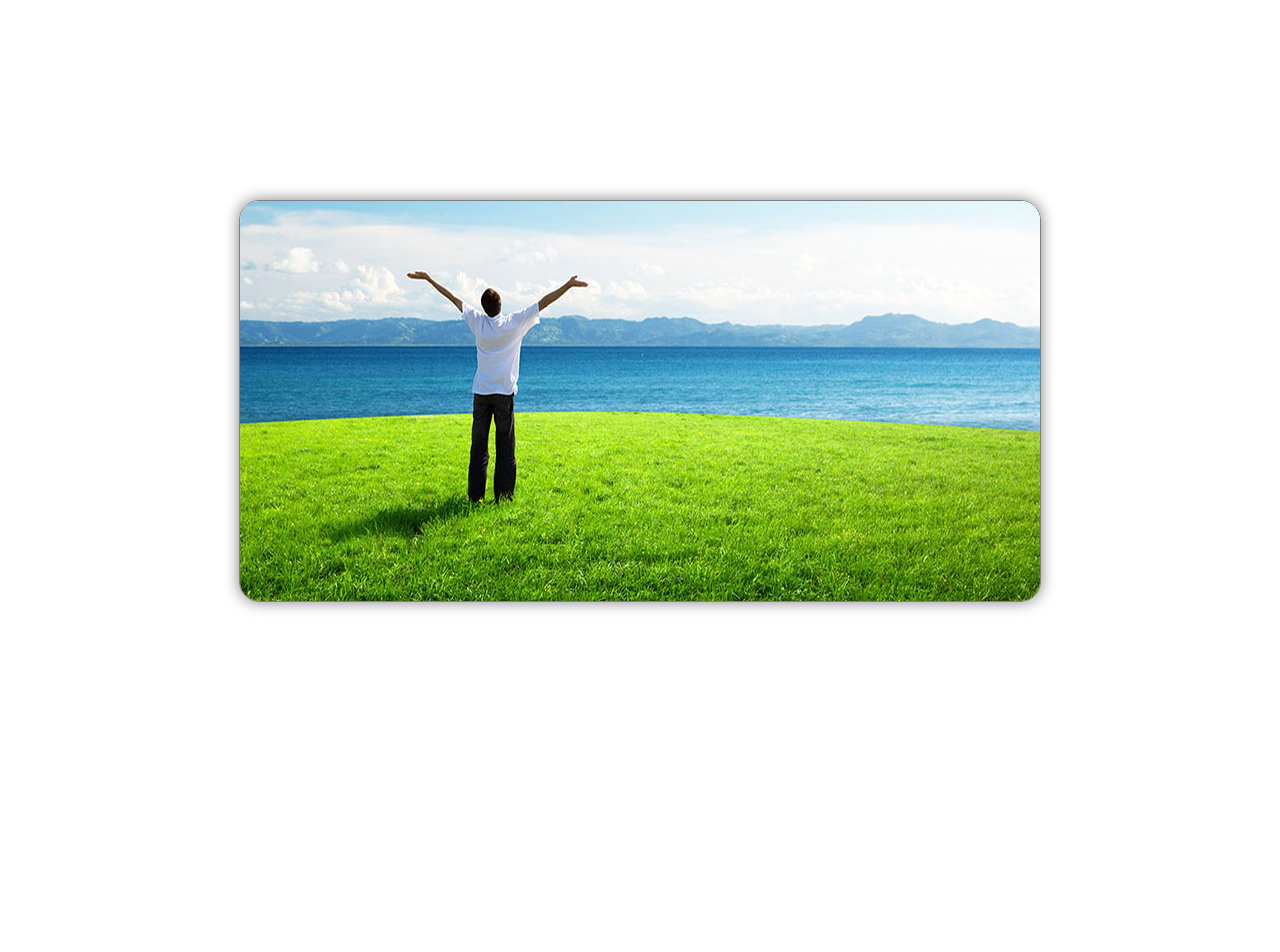
==== mouse/1.0.1/index.html @ 09e85b2d "commit para ajustar futuramente - contem erros" ====
<!DOCTYPE html PUBLIC "-//W3C//DTD XHTML 1.0 Strict//EN" "http://www.w3.org/TR/xhtml1/DTD/xhtml1-strict.dtd">
<html xmlns="http://www.w3.org/1999/xhtml" xml:lang="en">
<head>
	<title>Parallax Mouse</title>
	<meta http-equiv="Content-Type" content="text/html;charset=UTF-8" />
	<script type="text/javascript" src="libs/jquery.js"></script>
	<script type="text/javascript" src="libs/jquery.parallax-1.0.0.js"></script>
	<script type="text/javascript" src="js/functions.js"></script>
	<!-- LESS -->
	<link rel="stylesheet/less" type="text/css" href="style.less" />
	<script type="text/javascript" src="libs/less.js"></script>
	
	<!-- CSS Sticky Footer -->
	<!--[if !IE 7]>
		<style type="text/css">
			#wrap {display:table;height:100%}
		</style>
	<![endif]-->
</head>
<body>
	
	<div id="header"></div><!-- #header -->
	<div id="wrap">
		<div id="main">
			<div id="content">
				<div class="parallax"><img src="images/mbox_1.jpg" width="900" height="500" /></div>
			</div><!-- #content -->
			<div id="side"></div><!-- #side -->
		</div><!-- #main -->
	</div><!-- #wrap -->
	<div id="footer"></div><!-- #footer -->

</body>
</html>
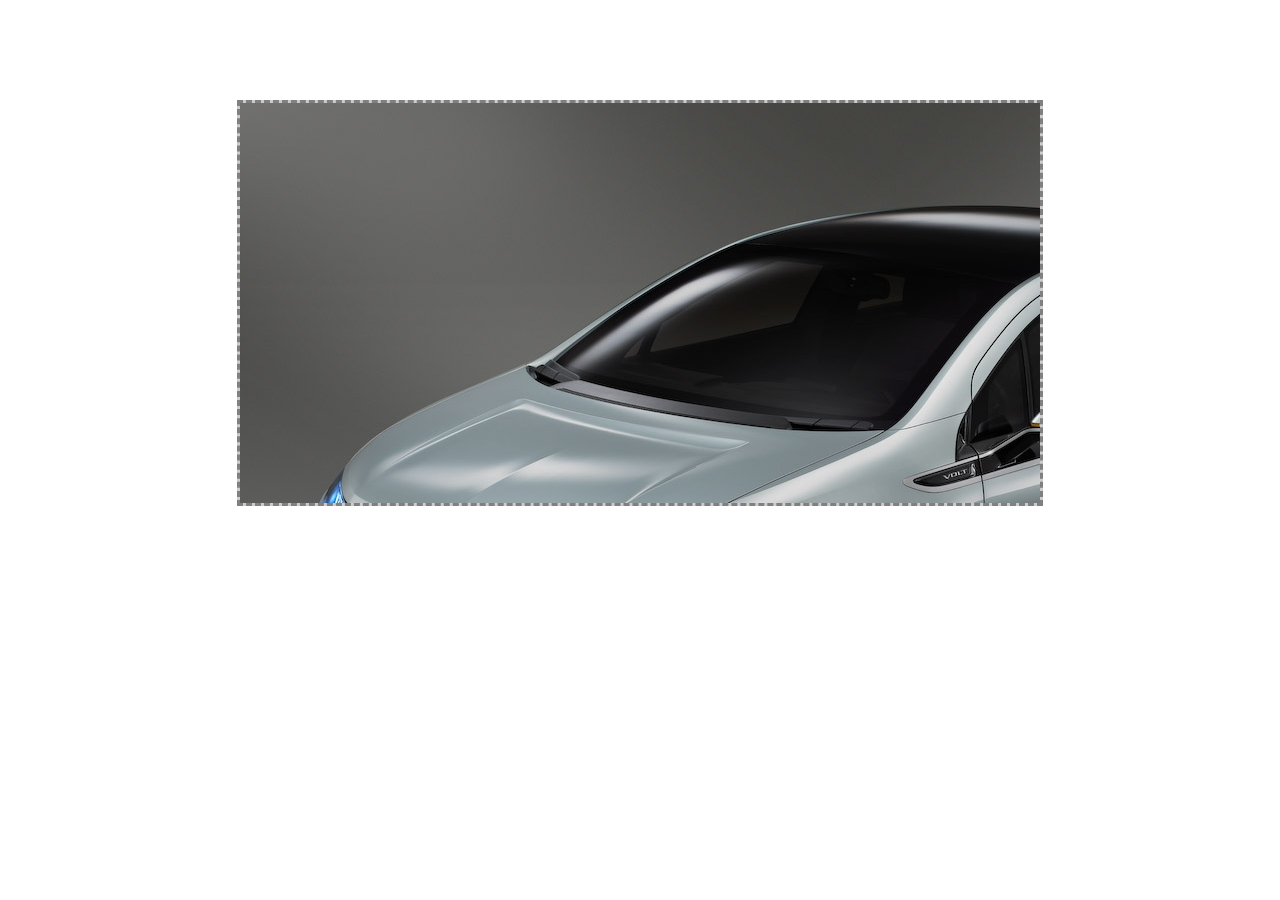
==== commit 6597bba6: "Pull nos arquivos remotos" ====
--- a/mouse/1.0.1/index.html
+++ b/mouse/1.0.1/index.html
@@ -1,29 +1,29 @@
 <!DOCTYPE html PUBLIC "-//W3C//DTD XHTML 1.0 Strict//EN" "http://www.w3.org/TR/xhtml1/DTD/xhtml1-strict.dtd">
 <html xmlns="http://www.w3.org/1999/xhtml" xml:lang="en">
 <head>
-	<title>Parallax Mouse</title>
+	<title>Parallax</title>
 	<meta http-equiv="Content-Type" content="text/html;charset=UTF-8" />
-	<script type="text/javascript" src="libs/jquery.js"></script>
-	<script type="text/javascript" src="libs/jquery.parallax-1.0.0.js"></script>
-	<script type="text/javascript" src="js/functions.js"></script>
-	<!-- LESS -->
-	<link rel="stylesheet/less" type="text/css" href="style.less" />
-	<script type="text/javascript" src="libs/less.js"></script>
+	<script src="libs/jquery.js" type="text/javascript"></script>
+	<link href="style.less" rel="stylesheet/less" type="text/css" />
+	<script src="libs/less.js" type="text/javascript"></script>
+	<script src="js/functions.js" type="text/javascript"></script>
 	
-	<!-- CSS Sticky Footer -->
 	<!--[if !IE 7]>
-		<style type="text/css">
-			#wrap {display:table;height:100%}
-		</style>
+	<style type="text/css">
+		#wrap {display:table;height:100%}
+	</style>
 	<![endif]-->
 </head>
 <body>
-	
+
 	<div id="header"></div><!-- #header -->
 	<div id="wrap">
 		<div id="main">
 			<div id="content">
-				<div class="parallax"><img src="images/mbox_1.jpg" width="900" height="500" /></div>
+				<div id="parallax">
+					<img src="images/cars_1.jpg" alt="" />
+					<img src="images/cars_2.jpg" alt="" />
+				</div>
 			</div><!-- #content -->
 			<div id="side"></div><!-- #side -->
 		</div><!-- #main -->
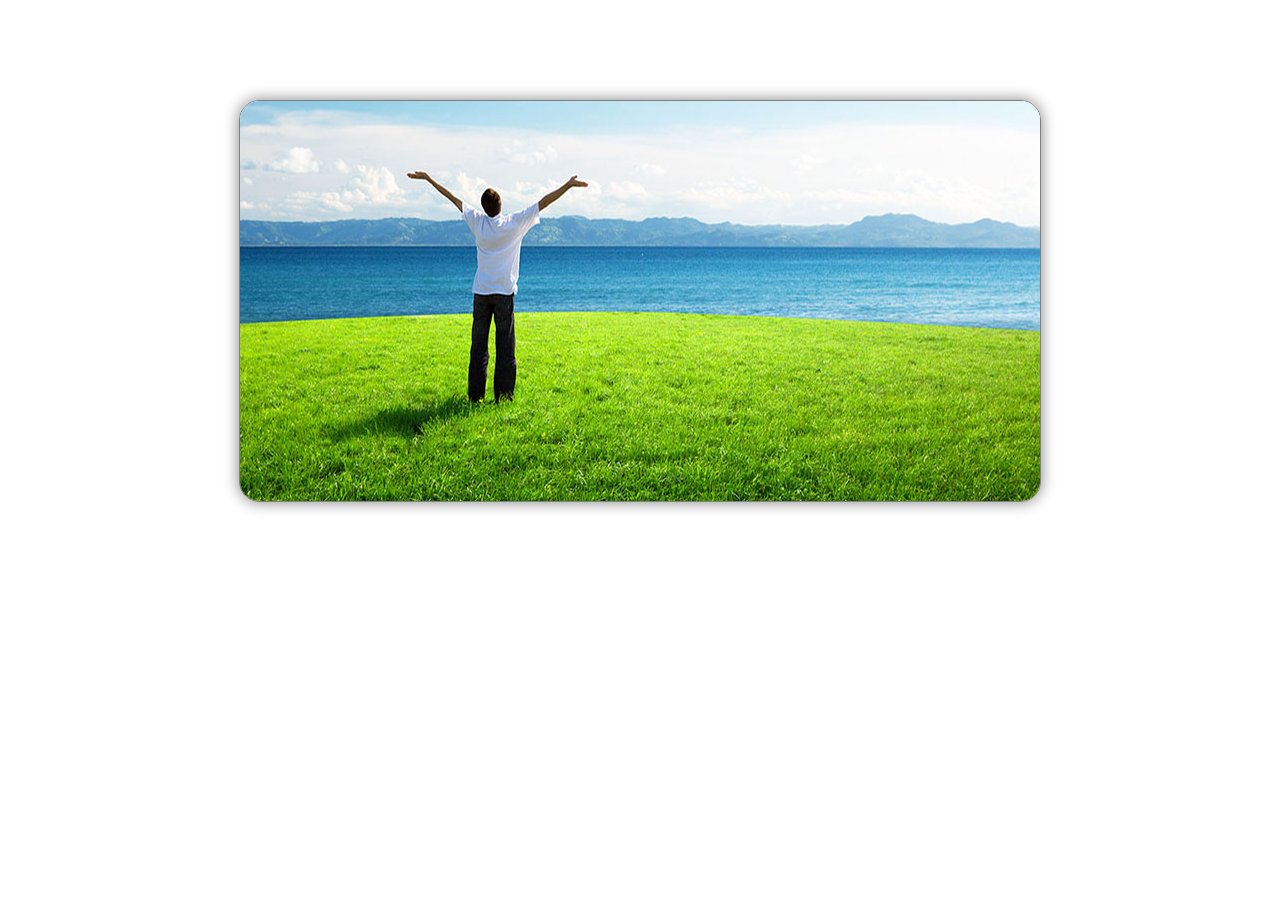
==== commit d16e7eda: "mudanca na logica do parallax - mover por porcentagem" ====
--- a/mouse/1.0.1/index.html
+++ b/mouse/1.0.1/index.html
@@ -1,28 +1,30 @@
 <!DOCTYPE html PUBLIC "-//W3C//DTD XHTML 1.0 Strict//EN" "http://www.w3.org/TR/xhtml1/DTD/xhtml1-strict.dtd">
 <html xmlns="http://www.w3.org/1999/xhtml" xml:lang="en">
 <head>
-	<title>Parallax</title>
+	<title>Parallax Mouse</title>
 	<meta http-equiv="Content-Type" content="text/html;charset=UTF-8" />
-	<script src="libs/jquery.js" type="text/javascript"></script>
-	<link href="style.less" rel="stylesheet/less" type="text/css" />
-	<script src="libs/less.js" type="text/javascript"></script>
-	<script src="js/functions.js" type="text/javascript"></script>
+	<script type="text/javascript" src="libs/jquery.js"></script>
+	<script type="text/javascript" src="libs/jquery.parallax-1.0.0.js"></script>
+	<script type="text/javascript" src="js/functions.js"></script>
+	<!-- LESS -->
+	<link rel="stylesheet/less" type="text/css" href="style.less" />
+	<script type="text/javascript" src="libs/less.js"></script>
 	
+	<!-- CSS Sticky Footer -->
 	<!--[if !IE 7]>
-	<style type="text/css">
-		#wrap {display:table;height:100%}
-	</style>
+		<style type="text/css">
+			#wrap {display:table;height:100%}
+		</style>
 	<![endif]-->
 </head>
 <body>
-
+	
 	<div id="header"></div><!-- #header -->
 	<div id="wrap">
 		<div id="main">
 			<div id="content">
-				<div id="parallax">
-					<img src="images/cars_1.jpg" alt="" />
-					<img src="images/cars_2.jpg" alt="" />
+				<div class="parallax">
+					<img src="images/mbox_1.jpg" width="900" height="500" />
 				</div>
 			</div><!-- #content -->
 			<div id="side"></div><!-- #side -->
